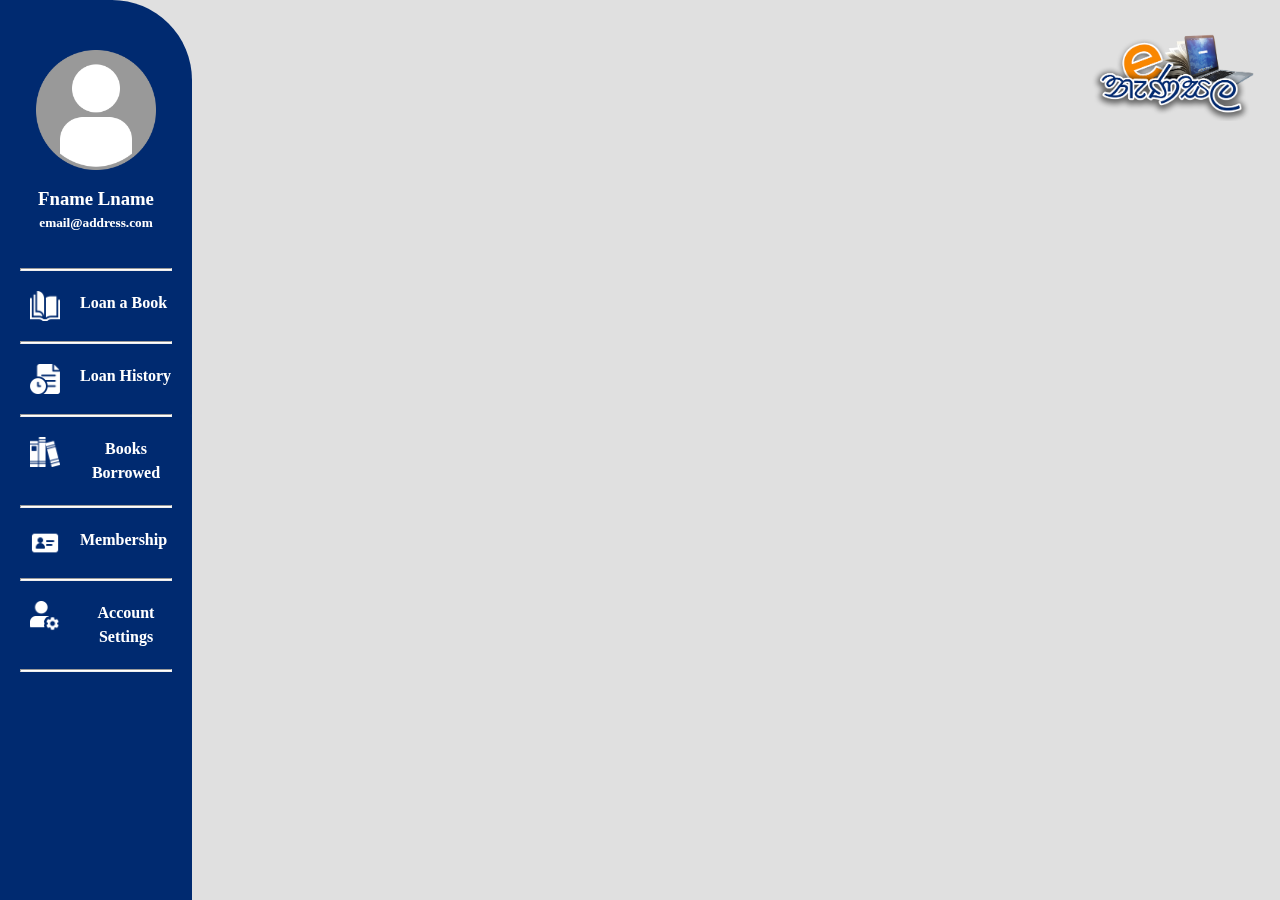
==== html/admin-dash.html @ 992a7dcf "dash add" ====
<html lang="en">
    <head>
        <meta charset='utf-8'>
        <meta http-equiv='X-UA-Compatible' content='IE=edge'>
        <meta name='viewport' content='width=device-width, initial-scale=1'>

        <link rel="stylesheet"type="text/css" href="../css/admin-dash.css">
        <link rel="shortcut icon" type="Image/jpg" href="../images/Fav32x32.png">

        <title>Admin Dashboard | e-Nanasala</title>
    </head>
    <body>
        <div class="main-container">
            <div class="logo-display">
                <img src="../images/logo_reg.png" alt="logo">
            </div>
            <div class="nav-bar">
                <div class="user-icon">
                    <img src="../images/icons/user-def.png" alt="user icon">
                </div>
                <div class="user-info">
                    <h3>Fname Lname</h3>
                    <h5>email@address.com</h5>
                </div>
                <div class="menu-components">
                    <hr>
                    <div class="menu-element">
                        <img src="../images/icons/open-book.png" id="element-icon" alt="icon">
                        <h2>Loan a Book</h2>
                    </div>
                    <hr>
                    <div class="menu-element">
                        <img src="../images/icons/file.png" id="element-icon" alt="icon">
                        <h2>Loan History</h2>
                    </div>
                    <hr>
                    <div class="menu-element">
                        <img src="../images/icons/book.png" id="element-icon" alt="icon">
                        <h2>Books Borrowed</h2>
                    </div>
                    <hr>
                    <div class="menu-element">
                        <img src="../images/icons/member-card.png" id="element-icon" alt="icon">
                        <h2>Membership</h2>
                    </div>
                    <hr>
                    <div class="menu-element">
                        <img src="../images/icons/profile.png" id="element-icon" alt="icon">
                        <h2>Account Settings</h2>
                    </div>
                    <hr>
                </div>
            </div>
            <div class="main-content">main</div>
        </div>
    </body>
</html>
---- css/admin-dash.css ----
@import url('https://fonts.googleapis.com/css2?family=Poppins:wght@200;300;400;500;600&display=swap');

body
{
    line-height: 1.5;
    font-size: 16px;
    font-family: 'Poppins' sans-serif;
    background: #e0e0e0;
}

*
{
    margin: 0;
    padding: 0;
    outline: none;
    text-decoration: none;
    box-sizing: border-box;
}

.main-container
{
    display: flex;
    width: 100%;
    height: 100%;
}

.nav-bar
{
    width: 15%;
    height: 100%;
    border-radius: 0 80px 0 0;
    background: #002a70;
    align-items: center;
    justify-content: center;
    text-align: center;
    position: fixed;
    padding-left: 20px;
    padding-right: 20px;
}

.main-content
{
    width: 85%;
    height: 100%;
}

.user-icon img
{
    height: 120px;
    margin-top: 50px;
    margin-bottom: 15px;
}

.user-info
{
    color: white;
    margin-bottom: 15px;
}

.logo-display
{
    position: absolute;
    margin: 0;
    z-index: 1;
    height: 100%;
    width: 100%;
    padding: 0;
    text-align: right;
}

.logo-display img
{
    width: 16%;
    margin-top: 30px;
}

.menu-components
{
    text-align: center;
    justify-content: flex-start;
    align-items: center;
    display: flex;
    flex-direction: column;
}

.menu-components hr
{
    margin-top: 20px;
    width: 100%;
    height: 3px;
    text-align: center;
    background: white;
}

.menu-components .menu-element
{
    display: flex;
    width: 100%;
    margin-top: 20px;
    margin-bottom: 0;
}

.menu-components .menu-element img
{
    height: 30px;
    margin-bottom: 0;
    margin-top: 0;
    margin-left: 10px;
}

.menu-components .menu-element h2
{
    color: white;
    margin-left: 20px;
    font-size: 16px;
    margin-bottom: 0;
    margin-top: 0;
}
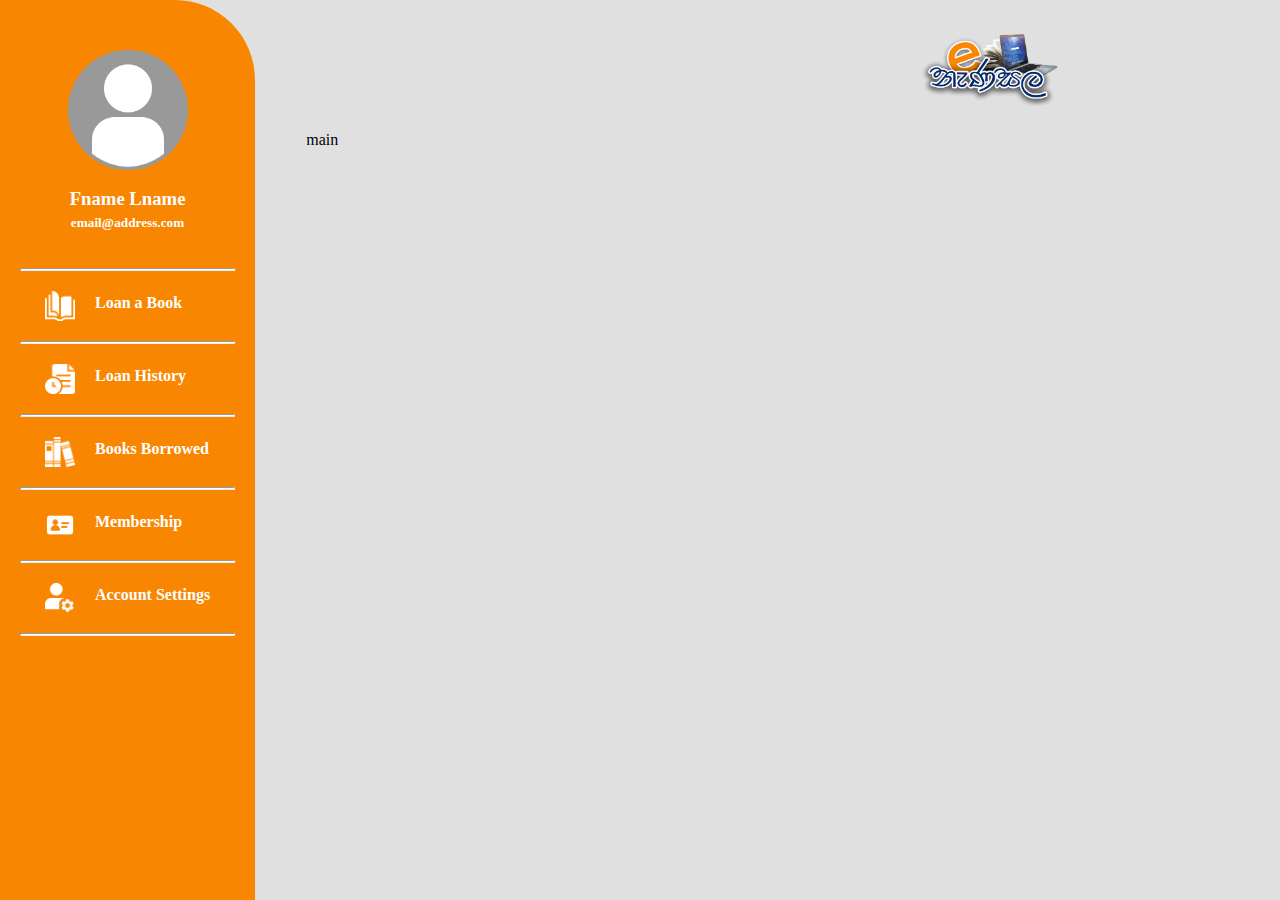
==== commit e8c7c724: "dashboard css edit" ====
--- a/html/admin-dash.html
+++ b/html/admin-dash.html
@@ -6,14 +6,12 @@
 
         <link rel="stylesheet"type="text/css" href="../css/admin-dash.css">
         <link rel="shortcut icon" type="Image/jpg" href="../images/Fav32x32.png">
+        <script src='../js/admin-dash.js'></script>
 
         <title>Admin Dashboard | e-Nanasala</title>
     </head>
     <body>
         <div class="main-container">
-            <div class="logo-display">
-                <img src="../images/logo_reg.png" alt="logo">
-            </div>
             <div class="nav-bar">
                 <div class="user-icon">
                     <img src="../images/icons/user-def.png" alt="user icon">
@@ -24,34 +22,38 @@
                 </div>
                 <div class="menu-components">
                     <hr>
-                    <div class="menu-element">
+                    <div class="menu-element" id="nav_loan">
                         <img src="../images/icons/open-book.png" id="element-icon" alt="icon">
                         <h2>Loan a Book</h2>
                     </div>
                     <hr>
-                    <div class="menu-element">
+                    <div class="menu-element" id="nav_history">
                         <img src="../images/icons/file.png" id="element-icon" alt="icon">
                         <h2>Loan History</h2>
                     </div>
                     <hr>
-                    <div class="menu-element">
+                    <div class="menu-element" id="nav_borrowed">
                         <img src="../images/icons/book.png" id="element-icon" alt="icon">
                         <h2>Books Borrowed</h2>
                     </div>
                     <hr>
-                    <div class="menu-element">
+                    <div class="menu-element" id="nav_membership">
                         <img src="../images/icons/member-card.png" id="element-icon" alt="icon">
                         <h2>Membership</h2>
                     </div>
                     <hr>
-                    <div class="menu-element">
+                    <div class="menu-element" id="nav_settings" onclick="settings()">
                         <img src="../images/icons/profile.png" id="element-icon" alt="icon">
                         <h2>Account Settings</h2>
                     </div>
                     <hr>
                 </div>
             </div>
-            <div class="main-content">main</div>
+            <div class="main-content" id="main">main</div>
+            <div class="acc-settings" id="settings">Account Settings</div>
+            <div class="logo-display">
+                <img src="../images/logo_reg.png" alt="logo">
+            </div>
         </div>
     </body>
 </html>--- a/css/admin-dash.css
+++ b/css/admin-dash.css
@@ -26,22 +26,29 @@
 
 .nav-bar
 {
-    width: 15%;
+    /* width: 245px; */
     height: 100%;
     border-radius: 0 80px 0 0;
-    background: #002a70;
+    background: #f98600;
     align-items: center;
     justify-content: center;
     text-align: center;
-    position: fixed;
+    /* position: fixed; */
     padding-left: 20px;
     padding-right: 20px;
+display: inline-block;}
+
+.main-content, .acc-settings
+{
+    width: 100%;
+    height: 100%;
+    display: inline-block;
+    padding: 10% 4% 4% 4%;
+    /* display: none; */
 }
 
-.main-content
-{
-    width: 85%;
-    height: 100%;
+.acc-settings{
+    display: none;
 }
 
 .user-icon img
@@ -54,19 +61,19 @@
 .user-info
 {
     color: white;
-    margin-bottom: 15px;
+    margin-bottom: 35px;
 }
 
 .logo-display
 {
-    position: absolute;
+    position: fixed;
     margin: 0;
     z-index: 1;
-    height: 100%;
-    width: 100%;
+    /* height: 100%; */
+    /* width: 100%; */
     padding: 0;
     text-align: right;
-}
+/* display: inline-block; */}
 
 .logo-display img
 {
@@ -85,7 +92,7 @@
 
 .menu-components hr
 {
-    margin-top: 20px;
+    /* margin-top: 20px; */
     width: 100%;
     height: 3px;
     text-align: center;
@@ -96,9 +103,9 @@
 {
     display: flex;
     width: 100%;
-    margin-top: 20px;
-    margin-bottom: 0;
-}
+    /* margin-top: 20px; */
+    /* margin-bottom: 0; */
+padding: 15px;margin: 5px;border-radius: 10px;cursor: pointer;}
 
 .menu-components .menu-element img
 {
@@ -115,4 +122,8 @@
     font-size: 16px;
     margin-bottom: 0;
     margin-top: 0;
+width: max-content;}
+
+.menu-element:hover {
+    background: #002a70;
 }